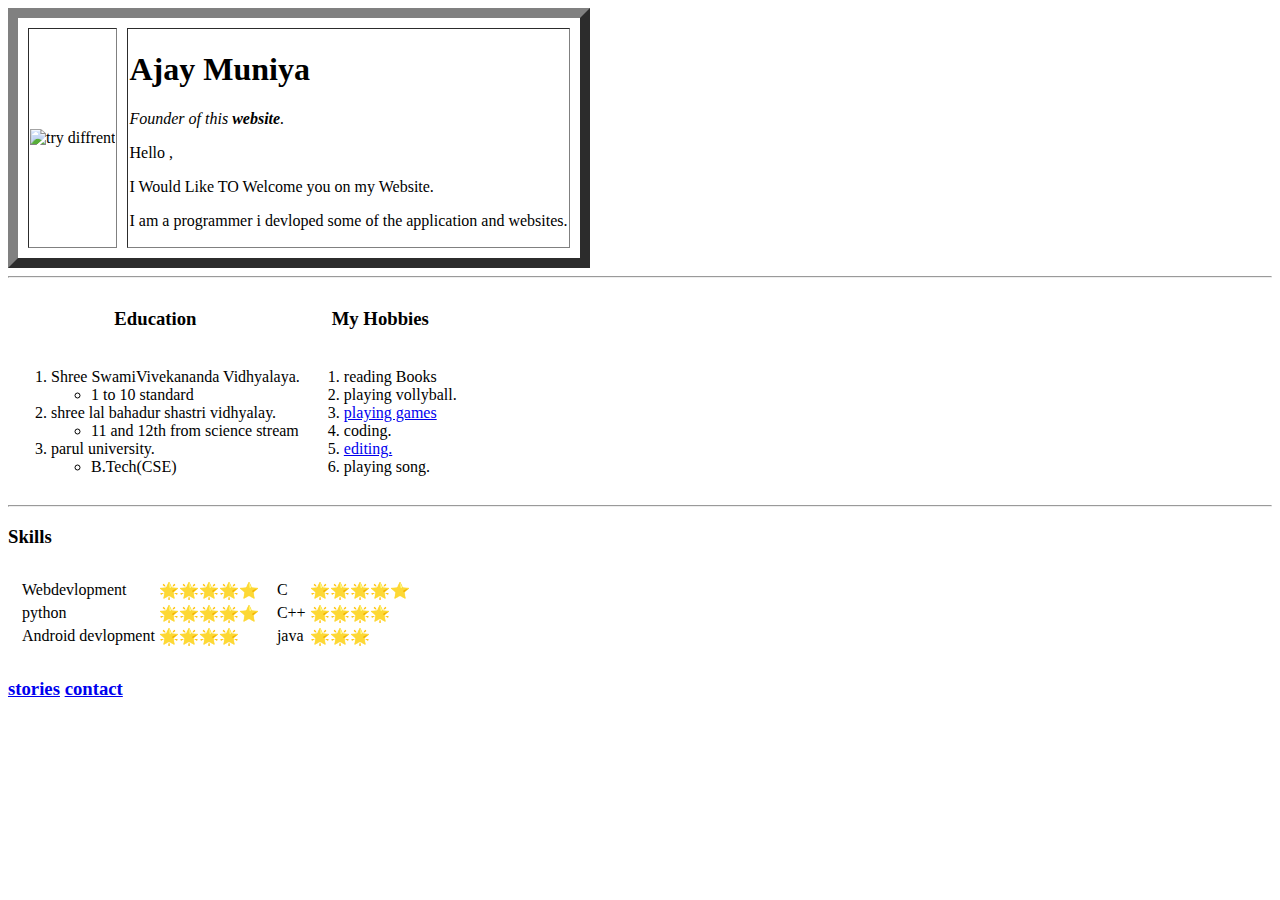
==== index.html @ 3778cbd3 "Add files via upload" ====
<!DOCTYPE html>
<html>
  <head>
    <meta charset="utf-8">
    <title>Ajay's Personal site</title>
  </head>
  <body>
    <table border="10px" cellspacing="10px">
      <tbody>
        <tr>
          <td><img src="https://media-exp1.licdn.com/dms/image/D4E35AQHymPAopEx6tg/profile-framedphoto-shrink_400_400/0/1664291388367?e=1666436400&v=beta&t=9yns9XbS-bxd2dOaJjoTldOyC4ka3HCyb2ElFu0GE4Q" alt="try diffrent"></td>
          <td>  <h1> Ajay Muniya</h1>
            <p><em>Founder of this <b>website</b>.</em></p>

            <p>Hello ,</p>
            <p>I Would Like TO Welcome you on my Website. </p>
            <p>I am a  programmer i devloped some of the application and websites.</p>
            </td>
        </tr>
      </tbody>
    </table>
  <hr>
  <table>
    <thead>
      <tr>
        <th>  <h3>Education</h3> </th>
        <th>  <h3>My Hobbies</h3></th>
      </tr>
    </thead>
    <tbody>


    <tr>
      <td>

            <ol>
              <li>Shree SwamiVivekananda Vidhyalaya. </li>
                <ul>
                  <li>1 to 10 standard </li>
                </ul>
              <li>shree lal bahadur shastri vidhyalay.</li>
              <ul>
                <li>11 and 12th from science stream</li>
              </ul>
              <li>parul university.</li>
              <ul>
                <li>B.Tech(CSE) </li>
              </ul>
            </ol>
      </td>
      <td>

            <ol>
              <li>reading Books</li>
              <li>playing vollyball.</li>
              <li> <a href="https://www.youtube.com/watch?v=vMRlkzXdxCs">playing games</a></li>
              <li>coding.</li>
              <li> <a href="https://instagram.com/muniya_ajay4?igshid=YmMyMTA2M2Y=">editing.</a></li>
              <li>playing song.</li>
            </ol>
      </td>
    </tr>
    <tr>

    </tr>
    </tbody>
  </table>
  <hr>
  <h3>Skills</h3>
  <table cellspacing="10px">
    <tr>
      <td>
        <table>
          <tr>
            <td>Webdevlopment</td>
            <td>🌟🌟🌟🌟⭐</td>
          </tr>
          <tr>
            <td>python</td>
            <td>🌟🌟🌟🌟⭐</td>
          </tr>
          <tr>
            <td>Android devlopment</td>
            <td>🌟🌟🌟🌟</td>
          </tr>
        </table>
      </td>
      <td>
        <table>
          <tr>
            <td>C</td>
            <td>🌟🌟🌟🌟⭐</td>
          </tr>
          <tr>
            <td>C++</td>
            <td>🌟🌟🌟🌟</td>
          </tr>
          <tr>
            <td>java</td>
            <td>🌟🌟🌟</td>
          </tr>
        </table>
      </td>
    </tr>


  </table>
    <h3>
      <a href="stories.html">stories</a>
      <a href="contact.html">contact</a>
    </h3>

  </body>
</html>
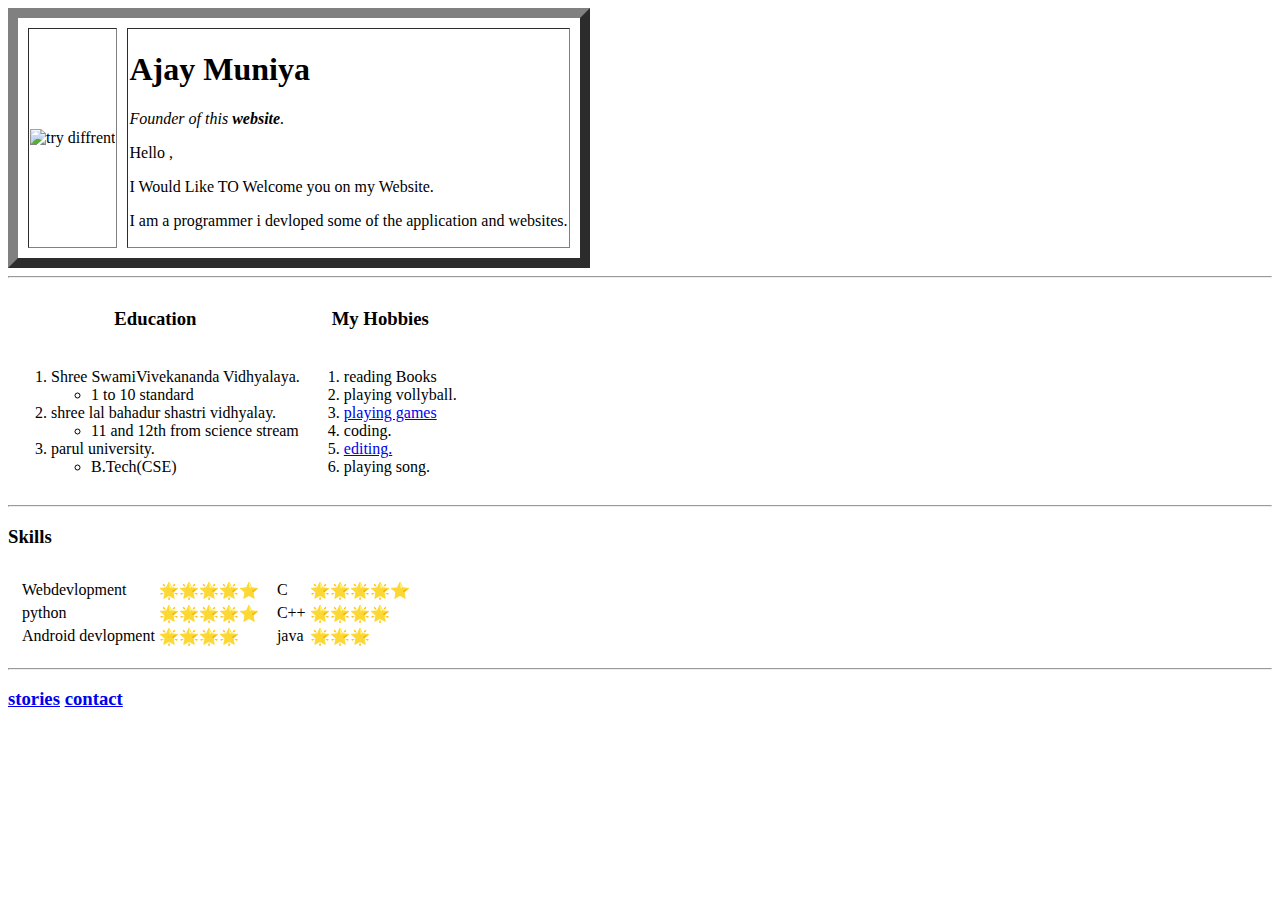
==== commit 8c3ce8c3: "Add files via upload" ====
--- a/index.html
+++ b/index.html
@@ -105,6 +105,7 @@
 
 
   </table>
+  <hr>
     <h3>
       <a href="stories.html">stories</a>
       <a href="contact.html">contact</a>
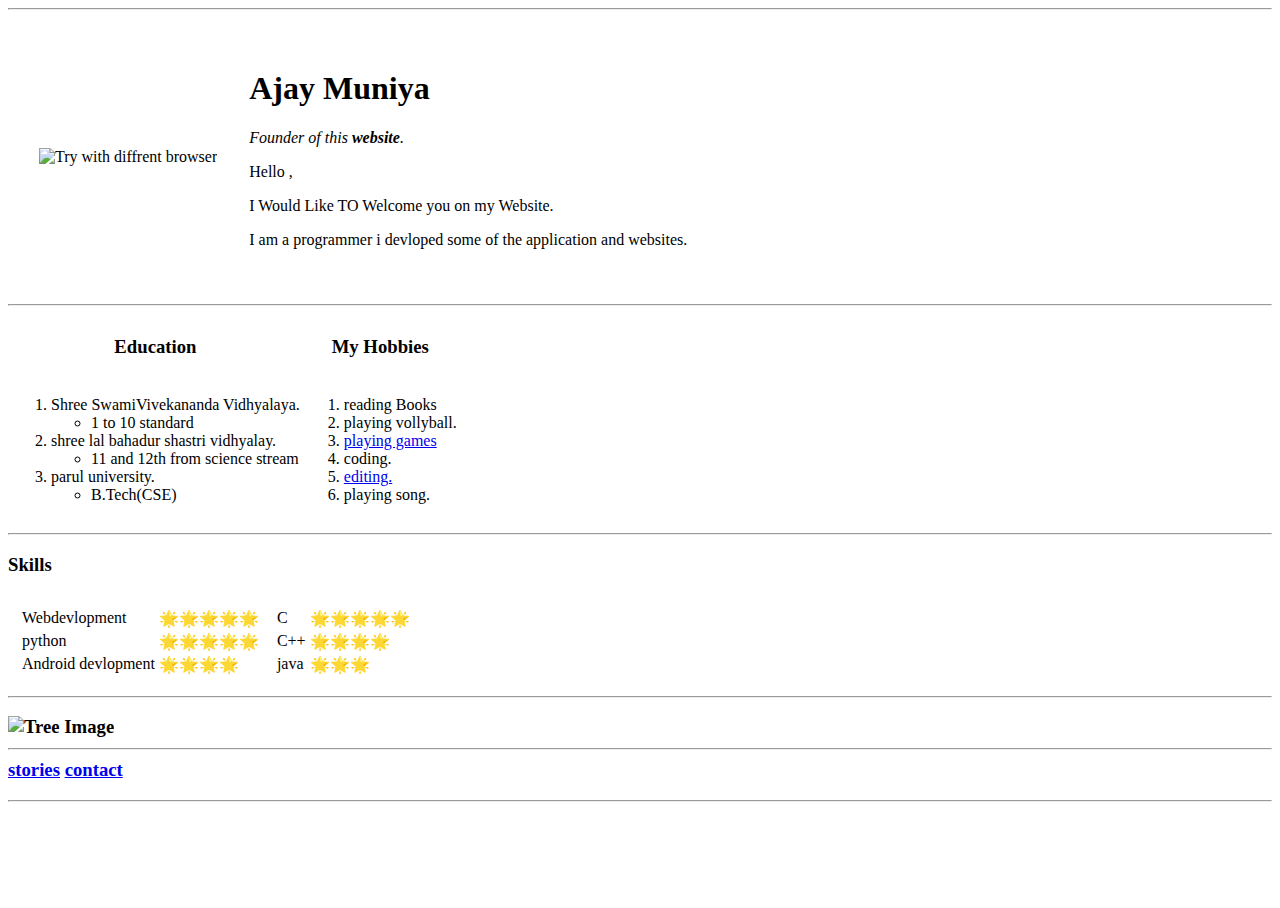
==== commit ea073d2a: "Add files via upload" ====
--- a/index.html
+++ b/index.html
@@ -3,12 +3,18 @@
   <head>
     <meta charset="utf-8">
     <title>Ajay's Personal site</title>
+    <link rel="stylesheet" href="css/style.css">
+   <style media="screen">
+
+   </style>
+
   </head>
   <body>
-    <table border="10px" cellspacing="10px">
+    <hr>
+    <table border="0px" cellspacing="30px">
       <tbody>
         <tr>
-          <td><img src="https://media-exp1.licdn.com/dms/image/D4E35AQHymPAopEx6tg/profile-framedphoto-shrink_400_400/0/1664291388367?e=1666436400&v=beta&t=9yns9XbS-bxd2dOaJjoTldOyC4ka3HCyb2ElFu0GE4Q" alt="try diffrent"></td>
+          <td><img src="photos/8.png" alt="Try with  diffrent browser"></td>
           <td>  <h1> Ajay Muniya</h1>
             <p><em>Founder of this <b>website</b>.</em></p>
 
@@ -73,11 +79,11 @@
         <table>
           <tr>
             <td>Webdevlopment</td>
-            <td>🌟🌟🌟🌟⭐</td>
+            <td>🌟🌟🌟🌟🌟</td>
           </tr>
           <tr>
             <td>python</td>
-            <td>🌟🌟🌟🌟⭐</td>
+            <td>🌟🌟🌟🌟🌟</td>
           </tr>
           <tr>
             <td>Android devlopment</td>
@@ -89,7 +95,7 @@
         <table>
           <tr>
             <td>C</td>
-            <td>🌟🌟🌟🌟⭐</td>
+            <td>🌟🌟🌟🌟🌟</td>
           </tr>
           <tr>
             <td>C++</td>
@@ -107,9 +113,56 @@
   </table>
   <hr>
     <h3>
+      <img class="tree" src="https://emojipedia-us.s3.amazonaws.com/source/skype/289/christmas-tree_1f384.png" alt="Tree Image" >
+      <img class="tree"src="https://emojipedia-us.s3.dualstack.us-west-1.amazonaws.com/thumbs/120/apple/325/tokyo-tower_1f5fc.png" alt="">
+      <img class="tree" src="https://emojipedia-us.s3.amazonaws.com/source/skype/289/jack-o-lantern_1f383.png" alt="">
+      <hr>
       <a href="stories.html">stories</a>
       <a href="contact.html">contact</a>
     </h3>
+    <hr>
+    <table cellspacing="10px">
+      <tr>
+        <td>
+          <table>
+            <tr>
+              <td> <img src="photos/L3.jpeg" alt=""> </td>
+              <td><img src="photos/L2.jpeg" alt=""></td>
+              <td><img src="photos/2.jpeg" alt=""></td>
+            </tr>
+            <tr>
+
+              <td><img src="photos/1.jpeg" alt=""></td>
+              <td><img src="photos/lighting.jpeg" alt=""></td>
+              <td><img src="photos/3.jpeg" alt=""></td>
+            </tr>
+            <tr>
+              <td><img src="photos/4.jpeg" alt=""></td>
+              <td><img src="photos/5.jpeg" alt=""></td>
+              <td><img src="photos/6.jpeg" alt=""></td>
+            </tr>
+          </table>
+        </td>
+        <td>
+          <table>
+            <tr>
+
+              <td><img src="photos/8.jpeg" alt=""></td>
+            </tr>
+            <tr>
+              <td></td>
+              <td></td>
+            </tr>
+            <tr>
+              <td></td>
+              <td></td>
+            </tr>
+          </table>
+        </td>
+      </tr>
+
+
+    </table>
 
   </body>
 </html>
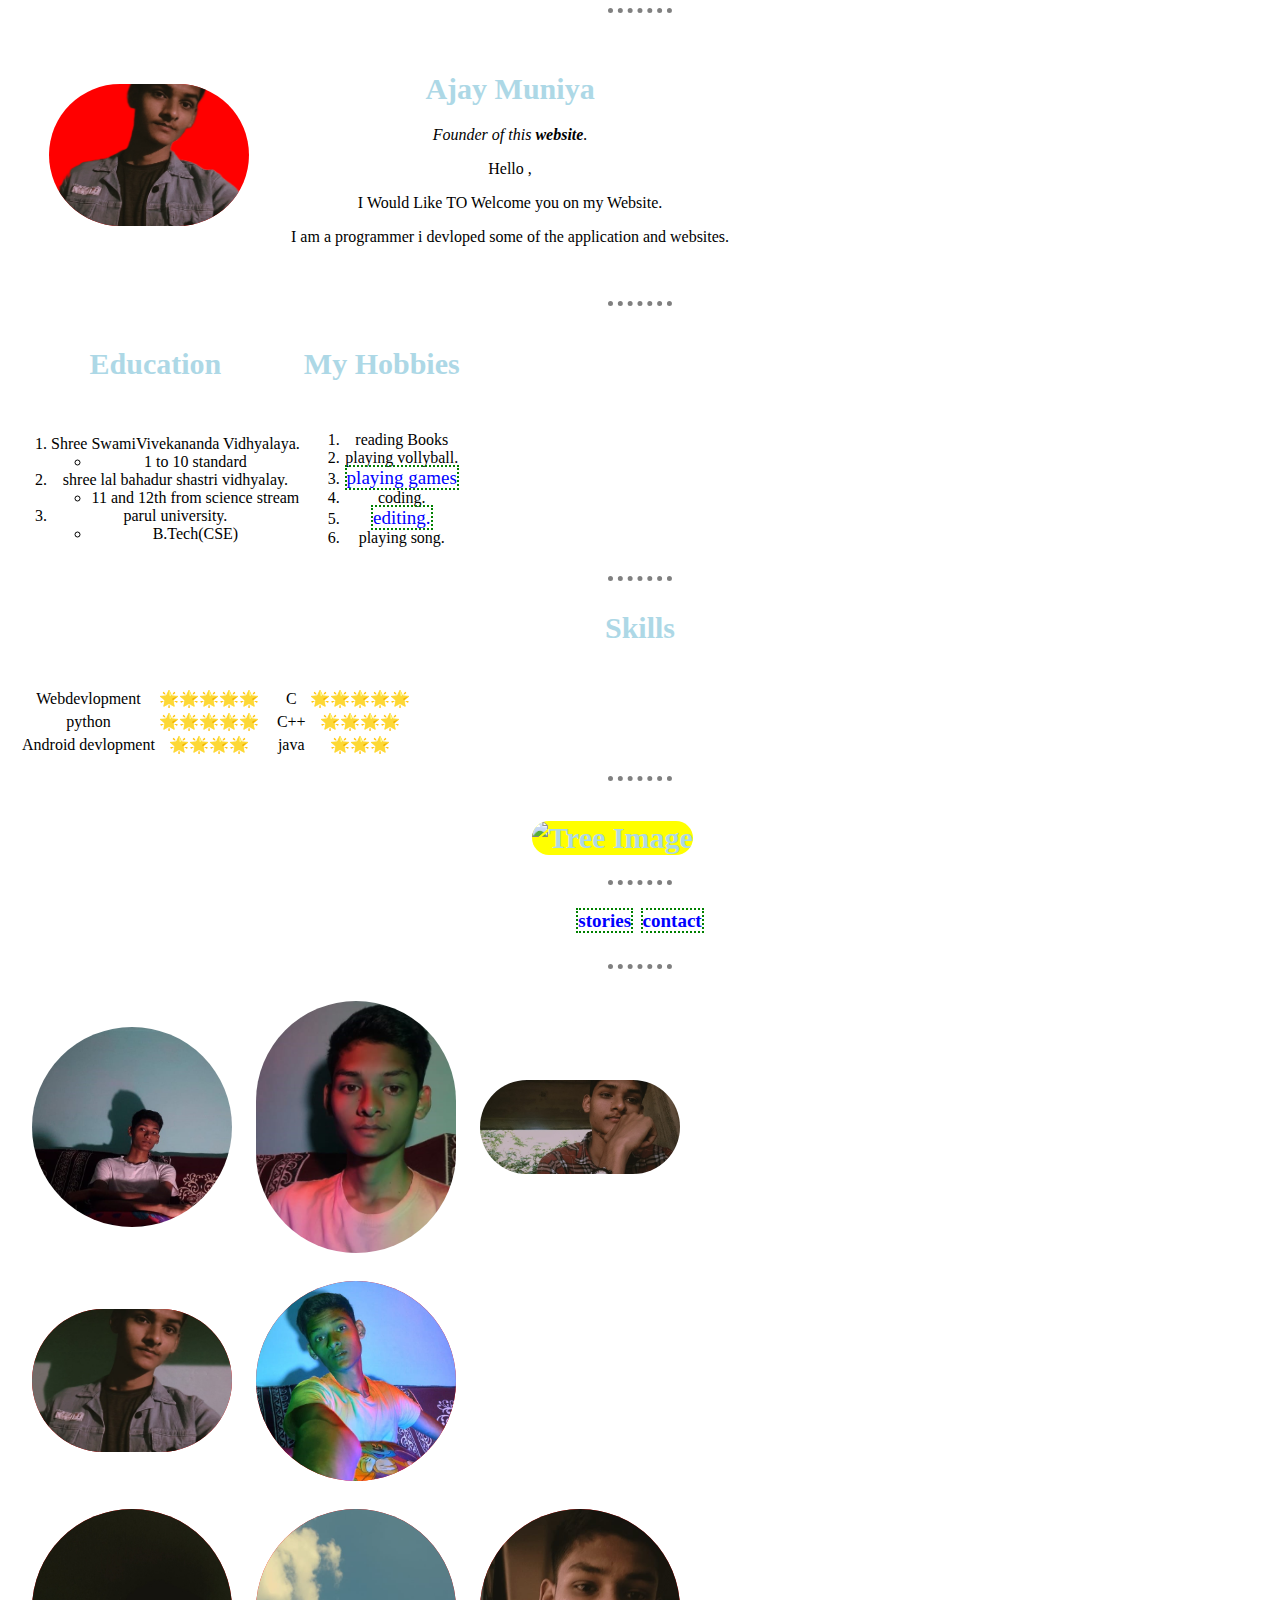
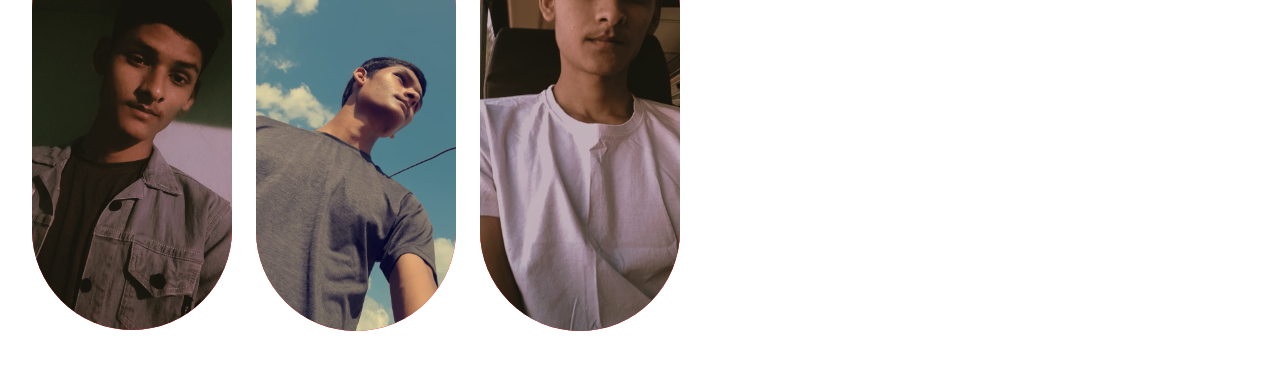
==== commit 09fa0fe3: "removing folder name" ====
--- a/index.html
+++ b/index.html
@@ -3,7 +3,7 @@
   <head>
     <meta charset="utf-8">
     <title>Ajay's Personal site</title>
-    <link rel="stylesheet" href="css/style.css">
+    <link rel="stylesheet" href="style.css">
    <style media="screen">
 
    </style>
@@ -14,7 +14,7 @@
     <table border="0px" cellspacing="30px">
       <tbody>
         <tr>
-          <td><img src="photos/8.png" alt="Try with  diffrent browser"></td>
+          <td><img src="8.png" alt="Try with  diffrent browser"></td>
           <td>  <h1> Ajay Muniya</h1>
             <p><em>Founder of this <b>website</b>.</em></p>
 
@@ -126,20 +126,20 @@
         <td>
           <table>
             <tr>
-              <td> <img src="photos/L3.jpeg" alt=""> </td>
-              <td><img src="photos/L2.jpeg" alt=""></td>
-              <td><img src="photos/2.jpeg" alt=""></td>
+              <td> <img src="L3.jpeg" alt=""> </td>
+              <td><img src="L2.jpeg" alt=""></td>
+              <td><img src="2.jpeg" alt=""></td>
             </tr>
             <tr>
 
-              <td><img src="photos/1.jpeg" alt=""></td>
-              <td><img src="photos/lighting.jpeg" alt=""></td>
+              <td><img src="1.jpeg" alt=""></td>
+              <td><img src="lighting.jpeg" alt=""></td>
               <td><img src="photos/3.jpeg" alt=""></td>
             </tr>
             <tr>
-              <td><img src="photos/4.jpeg" alt=""></td>
-              <td><img src="photos/5.jpeg" alt=""></td>
-              <td><img src="photos/6.jpeg" alt=""></td>
+              <td><img src="4.jpeg" alt=""></td>
+              <td><img src="5.jpeg" alt=""></td>
+              <td><img src="6.jpeg" alt=""></td>
             </tr>
           </table>
         </td>
@@ -147,7 +147,7 @@
           <table>
             <tr>
 
-              <td><img src="photos/8.jpeg" alt=""></td>
+              <td><img src="8.jpeg" alt=""></td>
             </tr>
             <tr>
               <td></td>
--- a/style.css
+++ b/style.css
@@ -0,0 +1,44 @@
+/********************************TAGSELECTORS*************************/
+body{
+  background-color: white;
+  text-align: center;
+
+}
+hr{
+  border-width: 5px;
+  border-color: gray;
+  border-style: none;
+  border-top-style:dotted;
+  width:5%;
+
+}
+table{
+  align: center;
+}
+img{
+  border-radius: 300px;
+  width:200px;
+  background-color: red;
+  margin:10px;
+}
+h1,h3{
+  color:lightblue;
+  font-size:30px;
+}
+form{
+  background-color: lightblue;
+  text-align: center;
+  border: 1px black solid;
+  margin:10px;
+
+}
+a{
+  font-size: 19px;
+  text-decoration:none;
+  color: blue;
+  border: dotted green 2px
+}
+/*** ****************************CLASS-SELECTORS*****************************/
+.tree{
+  background-color: yellow ;
+}
